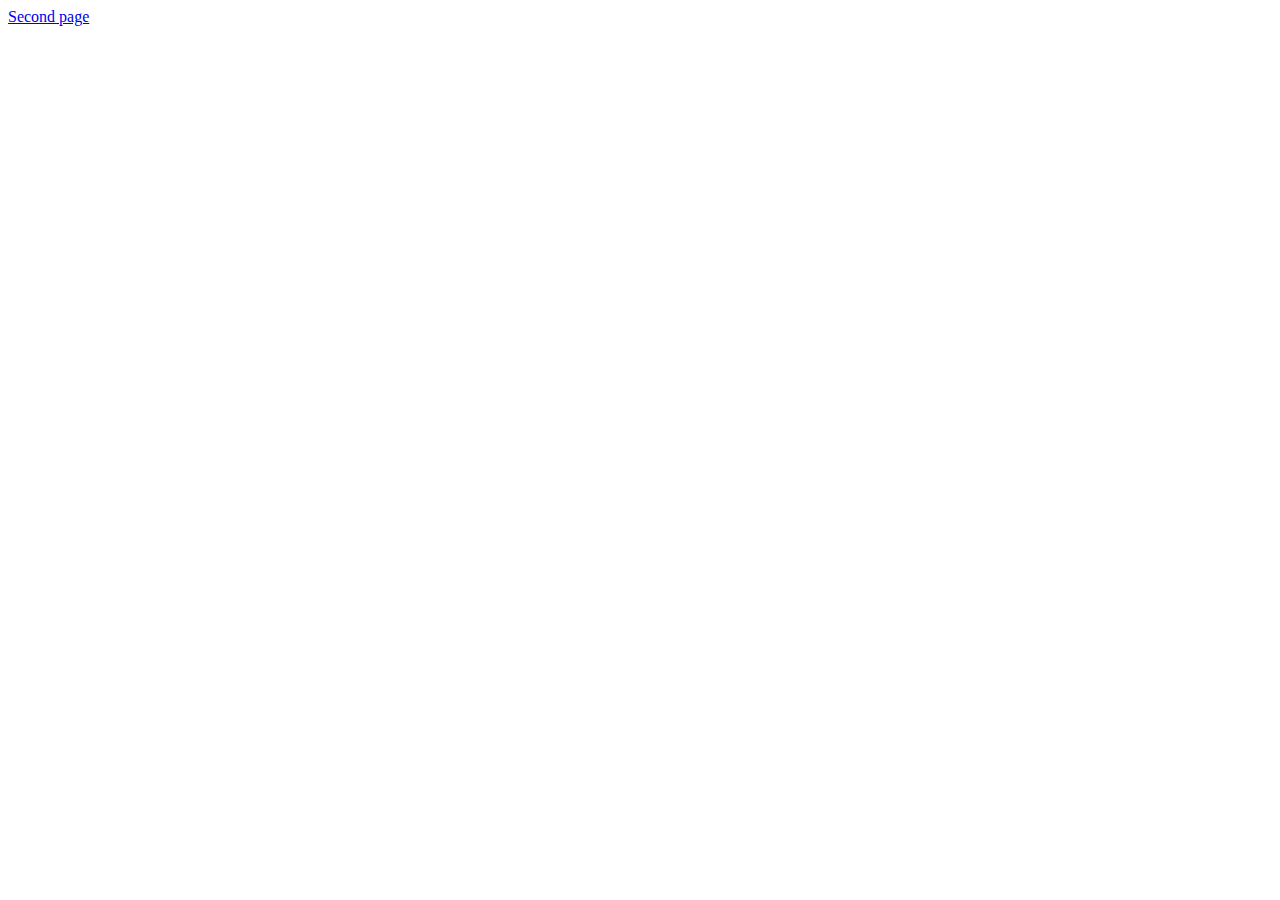
==== index.html @ 727e03d8 "Added" ====
<!DOCTYPE html>
<html lang="en">
<head>
    <meta charset="UTF-8">
    <meta name="viewport" content="width=device-width, initial-scale=1.0">
    <link rel="stylesheet" href="style.css">
    <title>First page</title>
</head>
<body>
    <a href="content.html">Second page</a>
</body>
</html>
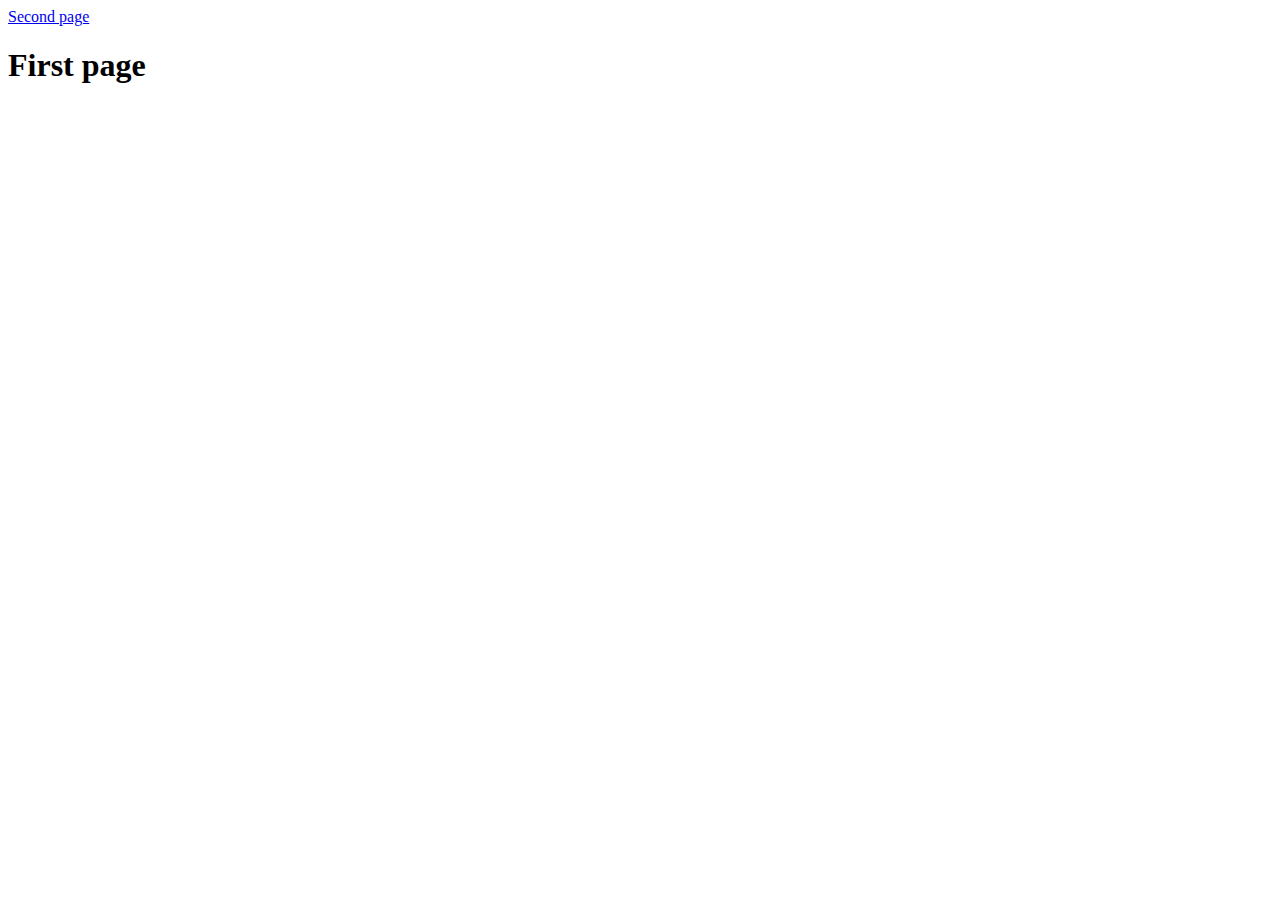
==== commit bc338522: "Added Headings" ====
--- a/index.html
+++ b/index.html
@@ -8,5 +8,6 @@
 </head>
 <body>
     <a href="content.html">Second page</a>
+    <h1>First page</h1>
 </body>
 </html>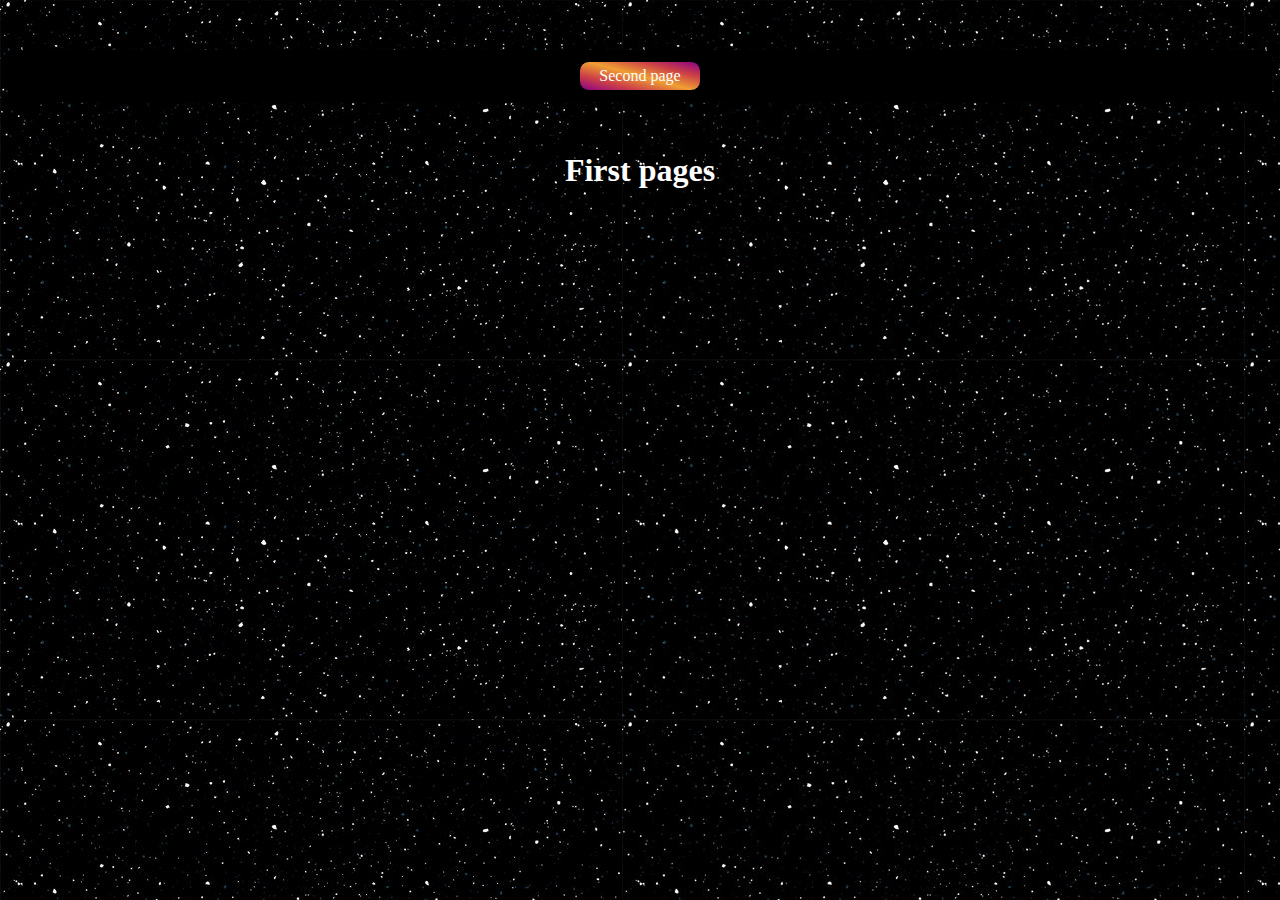
==== commit c0e60a2c: "big update" ====
--- a/index.html
+++ b/index.html
@@ -7,7 +7,10 @@
     <title>First page</title>
 </head>
 <body>
-    <a href="content.html">Second page</a>
-    <h1>First page</h1>
+    <div class="nav_bar">
+        <div class="nav_box"><a href="content.html">Second page</a>
+        </div>
+    </div>
+    <h1>First pages</h1>
 </body>
 </html>--- a/style.css
+++ b/style.css
@@ -0,0 +1,33 @@
+h1{
+    text-align: center;
+    color: white;
+}
+.nav_bar{
+    border-radius: 10px;
+    border-width: 5px;
+    background-color: black;
+    text-align: center;
+    margin: 50px auto;
+    border: 1px solid black;
+    height: 50px;
+}
+.nav_box{
+    padding: 5px;
+    background: linear-gradient(15deg, #880088, #aa2068, #cc3f47, #de6f3d, #f09f33, #de6f3d, #cc3f47, #aa2068, #880088) no-repeat;
+    border: 1px solid black;
+    margin: 10px auto;
+    border-radius: 10px;
+    width: 110px;
+    transition: 1s ease;
+}
+.nav_box:hover{
+    background-size: 320%;
+    background-position: right center;
+}
+a{
+    color: white;
+    text-decoration: none;
+}
+body{
+    background-image: url(/360_F_243757367_gBpS6R5c8DB7pL5gw9gi9KXlzFfbdZOA.jpg);
+}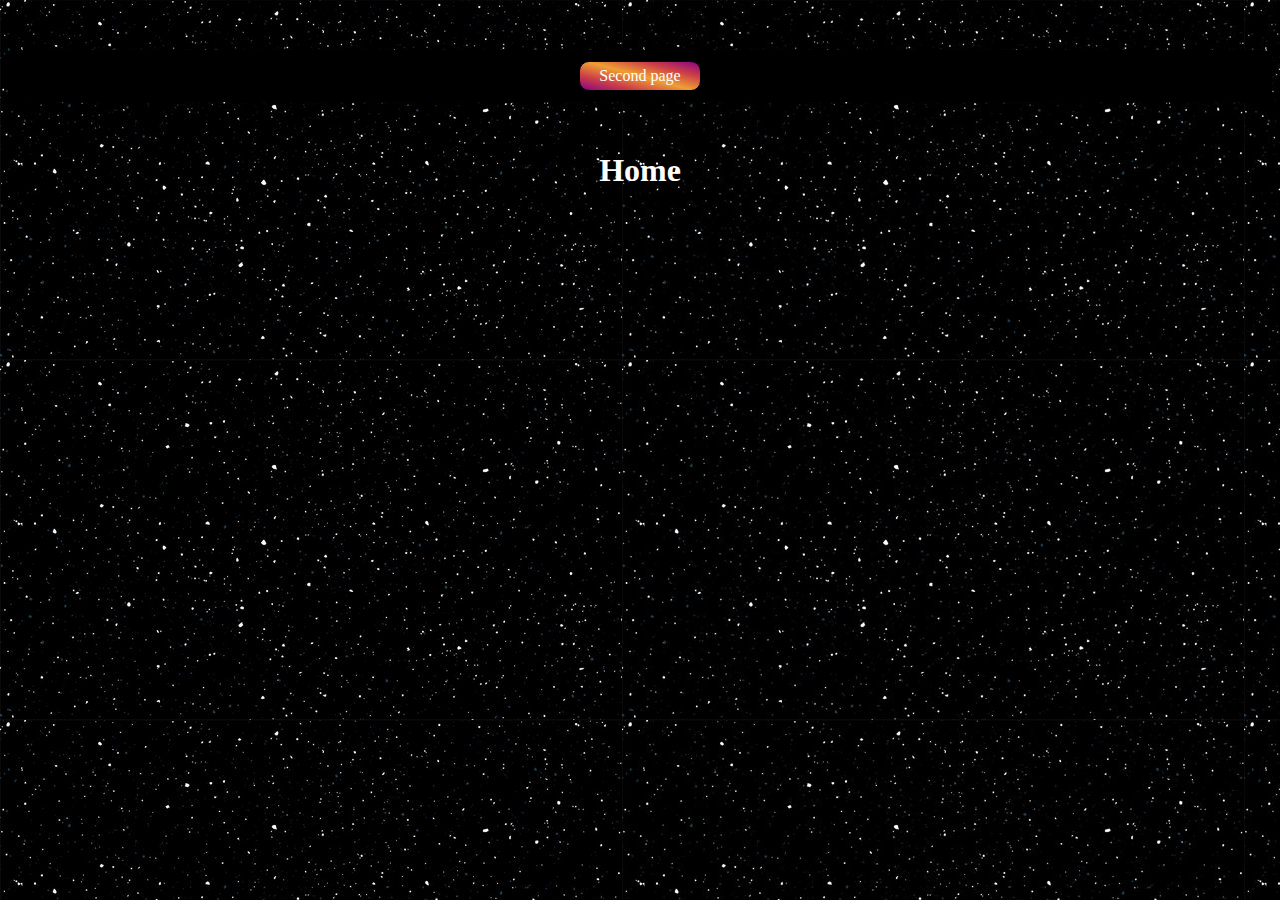
==== commit 42cb4bee: "changed title" ====
--- a/index.html
+++ b/index.html
@@ -11,6 +11,6 @@
         <div class="nav_box"><a href="content.html">Second page</a>
         </div>
     </div>
-    <h1>First pages</h1>
+    <h1>Home</h1>
 </body>
 </html>